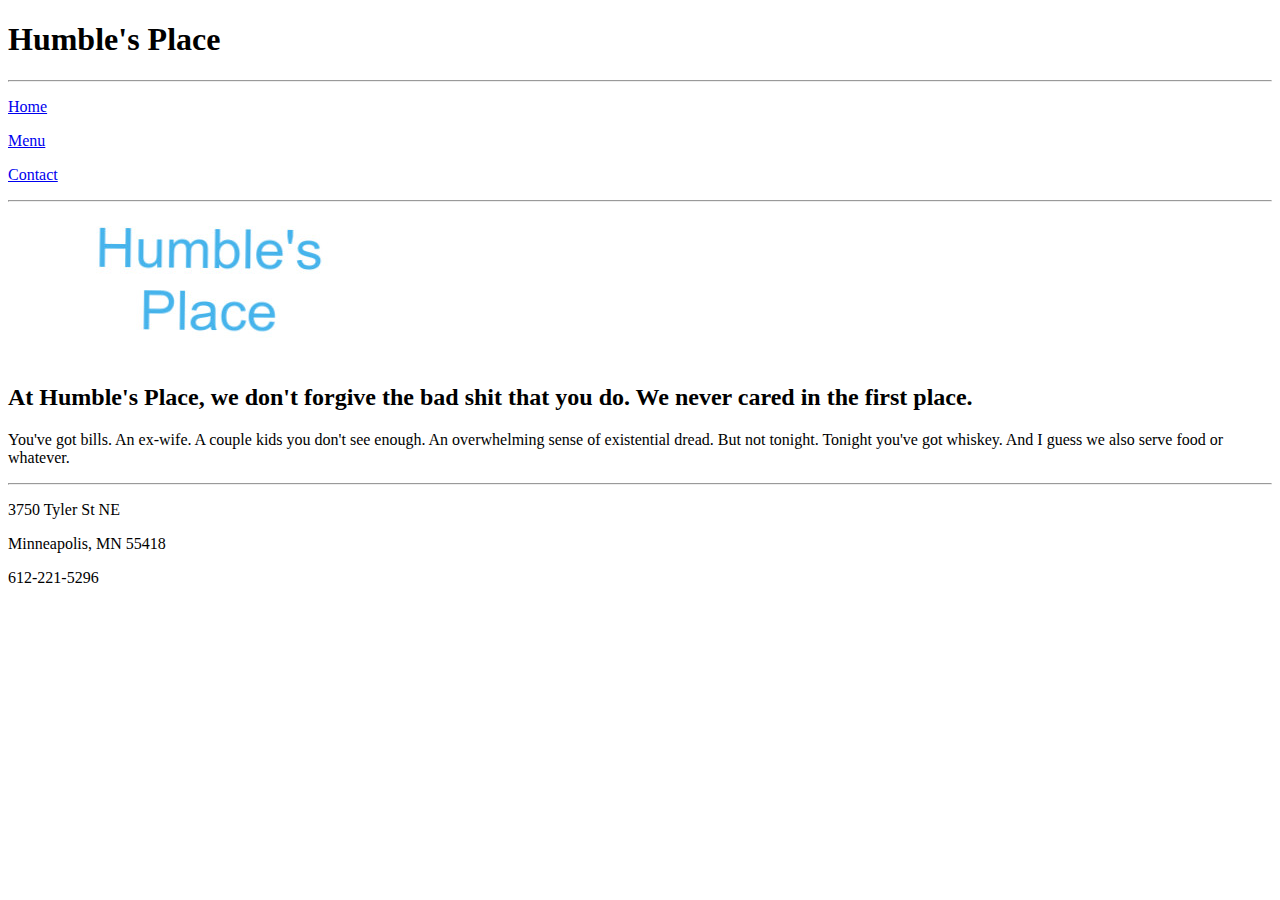
==== humblesplace/index.html @ 8fdca3b2 "websitenew" ====
<!DOCTYPE html>
<html lang="en">
<!--
Name: Matt Gozel
Date Created: 03/24/2020
Most recent revision:3/24/2020
-->
<head>
  <header><title>Humble's Place</title></header>
</head>
<body>
  <h1>Humble's Place</h1>
<hr />
<p><a href="index.html">Home</a></p>
<p><a href="menu.html">Menu</a></p>
<p><a href="contact.html">Contact</a></p>
<hr />
<img src="pics/humblesplace.jpg" alt="Humble's Place Logo"/>
<h2>At Humble's Place, we don't forgive the bad shit that you do. We never cared in the first place.</h2>
<p>You've got bills. An ex-wife. A couple kids you don't see enough. An overwhelming sense of existential dread. But not tonight. Tonight you've got whiskey. And I guess we also serve food or whatever.</p>
<footer>
  <hr />
<p>3750 Tyler St NE</p>
<p>Minneapolis, MN 55418</p>
<p>612-221-5296</p>
</footer>
</body>
</html>
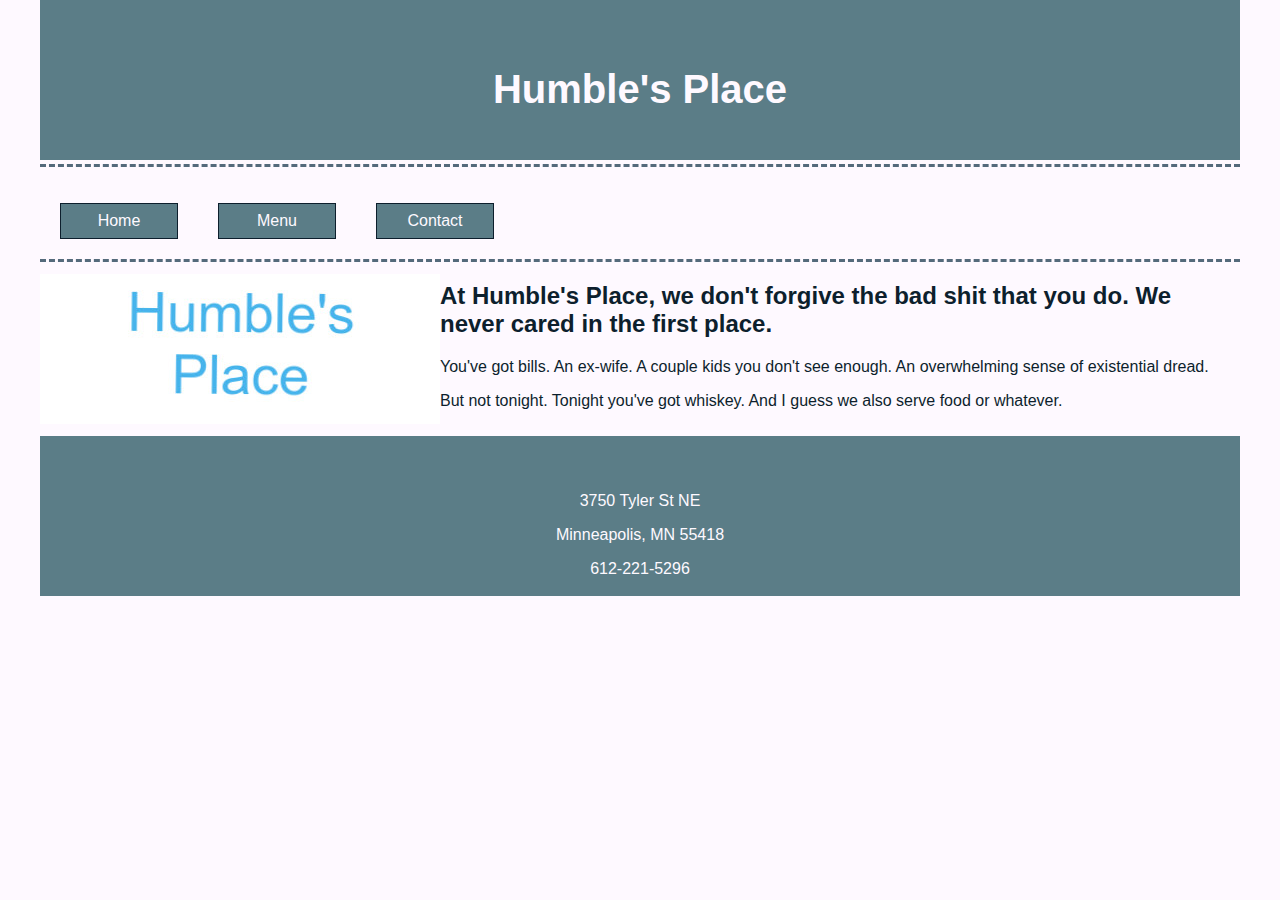
==== commit de69ccd7: "websitenew" ====
--- a/humblesplace/index.html
+++ b/humblesplace/index.html
@@ -6,20 +6,39 @@
 Most recent revision:3/24/2020
 -->
 <head>
-  <header><title>Humble's Place</title></header>
+  <title>Humble's Place</title>
+    <link href="humbles.css" rel="stylesheet" type="text/css" />
+    <style>
+    body {
+        background-color: #fef9ff;
+        font-family: arial, helvetica, sans-serif;
+        color: #0d1f2d;
+        max-width: 1200px;
+        margin: 0 auto;
+    }
+    img {
+      margin-bottom: 12px;
+      margin-top: 12px;
+    }
+    .clear-float {
+        clear:both;
+    }
+    </style>
 </head>
 <body>
-  <h1>Humble's Place</h1>
-<hr />
+  <header><h1>Humble's Place</h1></header>
+<nav>
 <p><a href="index.html">Home</a></p>
 <p><a href="menu.html">Menu</a></p>
 <p><a href="contact.html">Contact</a></p>
-<hr />
-<img src="pics/humblesplace.jpg" alt="Humble's Place Logo"/>
+<div class="clear-float"></div>
+</nav>
+<img src="pics/humblesplace.jpg" alt="Humble's Place Logo" style="float:left;"/>
 <h2>At Humble's Place, we don't forgive the bad shit that you do. We never cared in the first place.</h2>
-<p>You've got bills. An ex-wife. A couple kids you don't see enough. An overwhelming sense of existential dread. But not tonight. Tonight you've got whiskey. And I guess we also serve food or whatever.</p>
+<p>You've got bills. An ex-wife. A couple kids you don't see enough. An overwhelming sense of existential dread.</p>
+<p>But not tonight. Tonight you've got whiskey. And I guess we also serve food or whatever.</p>
+<div style="clear:both"></div>
 <footer>
-  <hr />
 <p>3750 Tyler St NE</p>
 <p>Minneapolis, MN 55418</p>
 <p>612-221-5296</p>
--- a/humblesplace/humbles.css
+++ b/humblesplace/humbles.css
@@ -0,0 +1,37 @@
+header, footer {
+    background-color: #5b7d87;
+    color: #fef9ff;
+    height: 100px;
+    text-align: center;
+    padding: 40px 10px 20px 10px;
+}
+h1 {
+  font-size: 2.5em;
+}
+nav {
+    border-top: 3px dashed #546a7b;
+    border-bottom: 3px dashed #546a7b;
+    margin-top: 4px;
+}
+nav a {
+    background-color: #5b7d87;
+    color: #fef9ff;
+    padding: 8px;
+    border: thin solid #0d1f2d;
+    text-decoration: none;
+    text-align: center;
+    display: block;
+    margin: 20px;
+    width: 100px;
+    float: left;
+}
+nav a:visited {
+    color: #e4c3ad;
+}
+nav a:hover {
+    background-color: #fef9ff;
+    color: #5b7d87;
+}
+nav a:active {
+    font-weight: bold;
+}
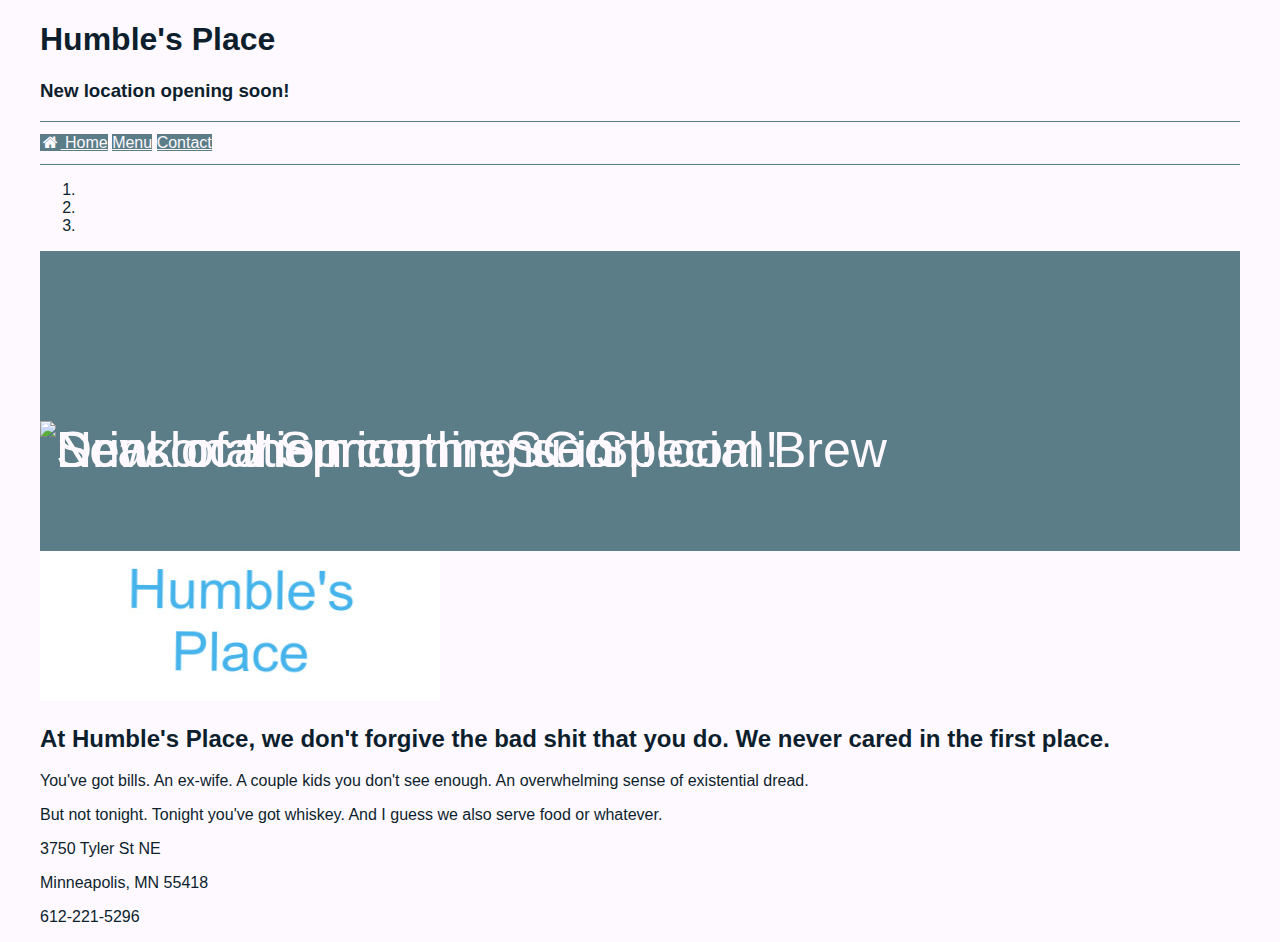
==== commit e1ede76a: "Add files via upload" ====
--- a/humblesplace/index.html
+++ b/humblesplace/index.html
@@ -1,47 +1,107 @@
 <!DOCTYPE html>
 <html lang="en">
-<!--
-Name: Matt Gozel
-Date Created: 03/24/2020
-Most recent revision:3/24/2020
--->
-<head>
-  <title>Humble's Place</title>
-    <link href="humbles.css" rel="stylesheet" type="text/css" />
-    <style>
-    body {
-        background-color: #fef9ff;
-        font-family: arial, helvetica, sans-serif;
-        color: #0d1f2d;
-        max-width: 1200px;
-        margin: 0 auto;
-    }
-    img {
-      margin-bottom: 12px;
-      margin-top: 12px;
-    }
-    .clear-float {
-        clear:both;
-    }
-    </style>
-</head>
-<body>
-  <header><h1>Humble's Place</h1></header>
-<nav>
-<p><a href="index.html">Home</a></p>
-<p><a href="menu.html">Menu</a></p>
-<p><a href="contact.html">Contact</a></p>
-<div class="clear-float"></div>
-</nav>
-<img src="pics/humblesplace.jpg" alt="Humble's Place Logo" style="float:left;"/>
-<h2>At Humble's Place, we don't forgive the bad shit that you do. We never cared in the first place.</h2>
-<p>You've got bills. An ex-wife. A couple kids you don't see enough. An overwhelming sense of existential dread.</p>
-<p>But not tonight. Tonight you've got whiskey. And I guess we also serve food or whatever.</p>
-<div style="clear:both"></div>
-<footer>
-<p>3750 Tyler St NE</p>
-<p>Minneapolis, MN 55418</p>
-<p>612-221-5296</p>
-</footer>
-</body>
+	<head>
+		<meta charset="utf-8">
+    <meta name="viewport" content="width=device-width, initial-scale=1, shrink-to-fit=no">
+		<title>Humble's Place</title>
+		<link rel="stylesheet" href="https://cdnjs.cloudflare.com/ajax/libs/font-awesome/4.7.0/css/font-awesome.min.css">
+		<link rel="stylesheet" href="https://stackpath.bootstrapcdn.com/bootstrap/4.1.3/css/bootstrap.min.css" integrity="sha384-MCw98/SFnGE8fJT3GXwEOngsV7Zt27NXFoaoApmYm81iuXoPkFOJwJ8ERdknLPMO" crossorigin="anonymous">
+<style>
+nav {
+    border-top: thin #5b7d87 solid;
+    border-bottom: thin #5b7d87 solid;
+    padding-top: 12px;
+    padding-bottom: 12px;
+		margin-bottom: 12px;
+}
+nav .btn {
+    background-color: #5b7d87;
+    color: #fef9ff;
+}
+nav .btn:hover {
+	background-color: #fef9ff;
+	color: #5b7d87;
+	font-weight: bolder;
+}
+body {
+		background-color: #fef9ff;
+		font-family: arial, helvetica, sans-serif;
+		color: #0d1f2d;
+		max-width: 1200px;
+		margin: 0 auto;
+}
+.carousel-inner {
+	background-color: #5b7d87;
+	height: 300px;
+}
+.carousel-item {
+	position: absolute;
+	font-size: 50px;
+	color: #fef9ff;
+	text-align: center;
+	top: 50%;
+	transform: translateY(-50%);
+}
+</style>
+	<body>
+		<header class="jumbotron">
+    <h1>Humble's Place</h1>
+    <h3 class="text-right mt-5">New location opening soon!</h3>
+</header>
+		<div class="container">
+			<nav>
+				<a class="btn badge-pill" href="index.html"><i class="fa fa-fw fa-home"></i> Home</a>
+				<a class="btn badge-pill" href="menu.html">Menu</a>
+				<a class="btn badge-pill" href="contact.html">Contact</a>
+			</nav>
+			<noscript>
+			  <h1>THIS WEBSITE REQUIRES JAVASCRIPT TO BE ENABLED TO FUNCTION PROPERLY</h1>
+			  <h1>IF YOU ARE SEEING THIS MESSAGE, PLEASE ENABLE JAVASCRIPT TO ENABLE WEBSITE FUNCTIONALITY</h1>
+			</noscript>  
+			<div id="carouselExampleIndicators" class="carousel slide" data-ride="carousel">
+		<ol class="carousel-indicators">
+			<li data-target="#carouselExampleIndicators" data-slide-to="0" class="active"></li>
+			<li data-target="#carouselExampleIndicators" data-slide-to="1"></li>
+			<li data-target="#carouselExampleIndicators" data-slide-to="2"></li>
+		</ol>
+		<div class="carousel-inner">
+			<div class="carousel-item active">
+				<img class="d-block w-100" src="..." alt="New location coming soon!">
+			</div>
+			<div class="carousel-item">
+				<img class="d-block w-100" src="..." alt="Seasonal Spring menu in bloom!">
+			</div>
+			<div class="carousel-item">
+				<img class="d-block w-100" src="..." alt="Drink of the month - SG Special Brew">
+			</div>
+		</div>
+		<a class="carousel-control-prev" href="#carouselExampleIndicators" role="button" data-slide="prev">
+			<span class="carousel-control-prev-icon" aria-hidden="true"></span>
+			<span class="sr-only">Previous</span>
+		</a>
+		<a class="carousel-control-next" href="#carouselExampleIndicators" role="button" data-slide="next">
+			<span class="carousel-control-next-icon" aria-hidden="true"></span>
+			<span class="sr-only">Next</span>
+		</a>
+	</div>
+			<div class="row">
+				<div class="col-lg-3 col-md-4">
+<img src="pics/humblesplace.jpg" alt="Humble's Place Logo" class="img-fluid" />
+	 </div>
+	 <div class="col-lg-9 col-md-8">
+		 <h2>At Humble's Place, we don't forgive the bad shit that you do. We never cared in the first place.</h2>
+		 <p>You've got bills. An ex-wife. A couple kids you don't see enough. An overwhelming sense of existential dread.</p>
+		 <p>But not tonight. Tonight you've got whiskey. And I guess we also serve food or whatever.</p>
+	</div>
+</div>
+       </div>
+			 <script src="https://code.jquery.com/jquery-3.3.1.slim.min.js" integrity="sha384-q8i/X+965DzO0rT7abK41JStQIAqVgRVzpbzo5smXKp4YfRvH+8abtTE1Pi6jizo" crossorigin="anonymous"></script>
+			 <script src="https://cdnjs.cloudflare.com/ajax/libs/popper.js/1.14.3/umd/popper.min.js" integrity="sha384-ZMP7rVo3mIykV+2+9J3UJ46jBk0WLaUAdn689aCwoqbBJiSnjAK/l8WvCWPIPm49" crossorigin="anonymous"></script>
+			 <script src="https://stackpath.bootstrapcdn.com/bootstrap/4.1.3/js/bootstrap.min.js" integrity="sha384-ChfqqxuZUCnJSK3+MXmPNIyE6ZbWh2IMqE241rYiqJxyMiZ6OW/JmZQ5stwEULTy" crossorigin="anonymous"></script>
+			 <footer class="jumbotron">
+			 <p>3750 Tyler St NE</p>
+			 <p>Minneapolis, MN 55418</p>
+			 <p>612-221-5296</p>
+			 </footer>
+	</body>
 </html>
